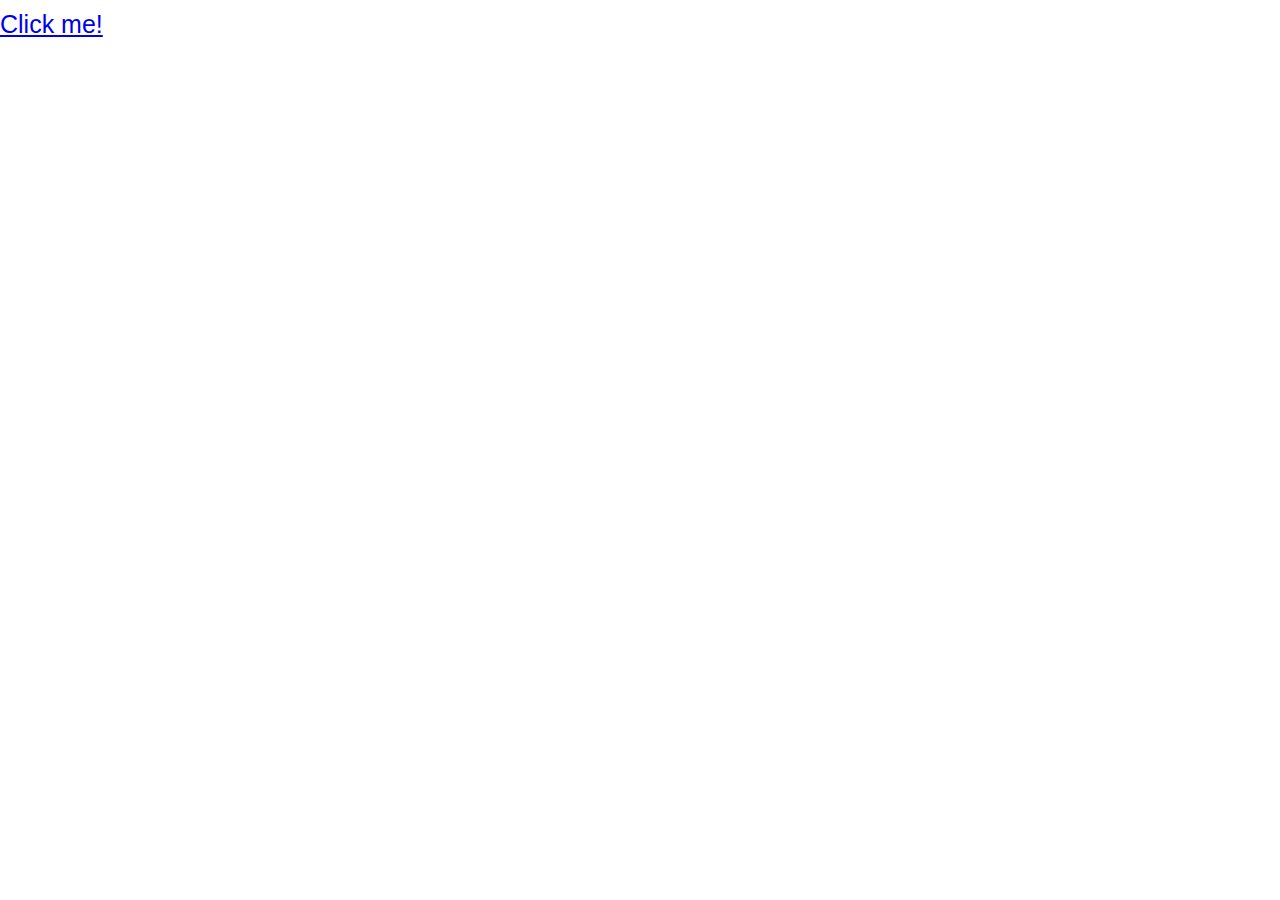
==== Background.html @ 4aa4cd62 "Fortsatt progress" ====
<!DOCTYPE html>
<html lang="en">
<head>
    <meta charset="UTF-8">
    <meta http-equiv="X-UA-Compatible" content="IE=edge">
    <meta name="viewport" content="width=device-width, initial-scale=1.0">
    <title>Background</title>
    <link rel="stylesheet" href="style.css">
</head>
<body>
    <a href="index.html">
        Click me!
    </a>
</body>
</html>
---- style.css ----
*{
  margin: 0px;
  padding: 0px;
  box-sizing: border-box;
}

html{
  height: 100vh;
}

h1 {
  text-align: center;
  background-color: #6bc46a;
  font-size: 30px;
  font-family: Arimo;
}

h3 {
  text-align: center;
  margin: 50px;
  font-size: 25px;
  font-family: Arimo;
}

h2 {
  font-family: Arimo;

}

a {
    font-family: Arimo;
    font-size: 25px;
    line-height: 49px;
}

h5 {
  font-family: Roboto;
  font-size: 24px;
  line-height: 28px;
}

body {
  height: 100vh;
  display: flex;
  flex-direction: column;
  justify-content: space-between;
}
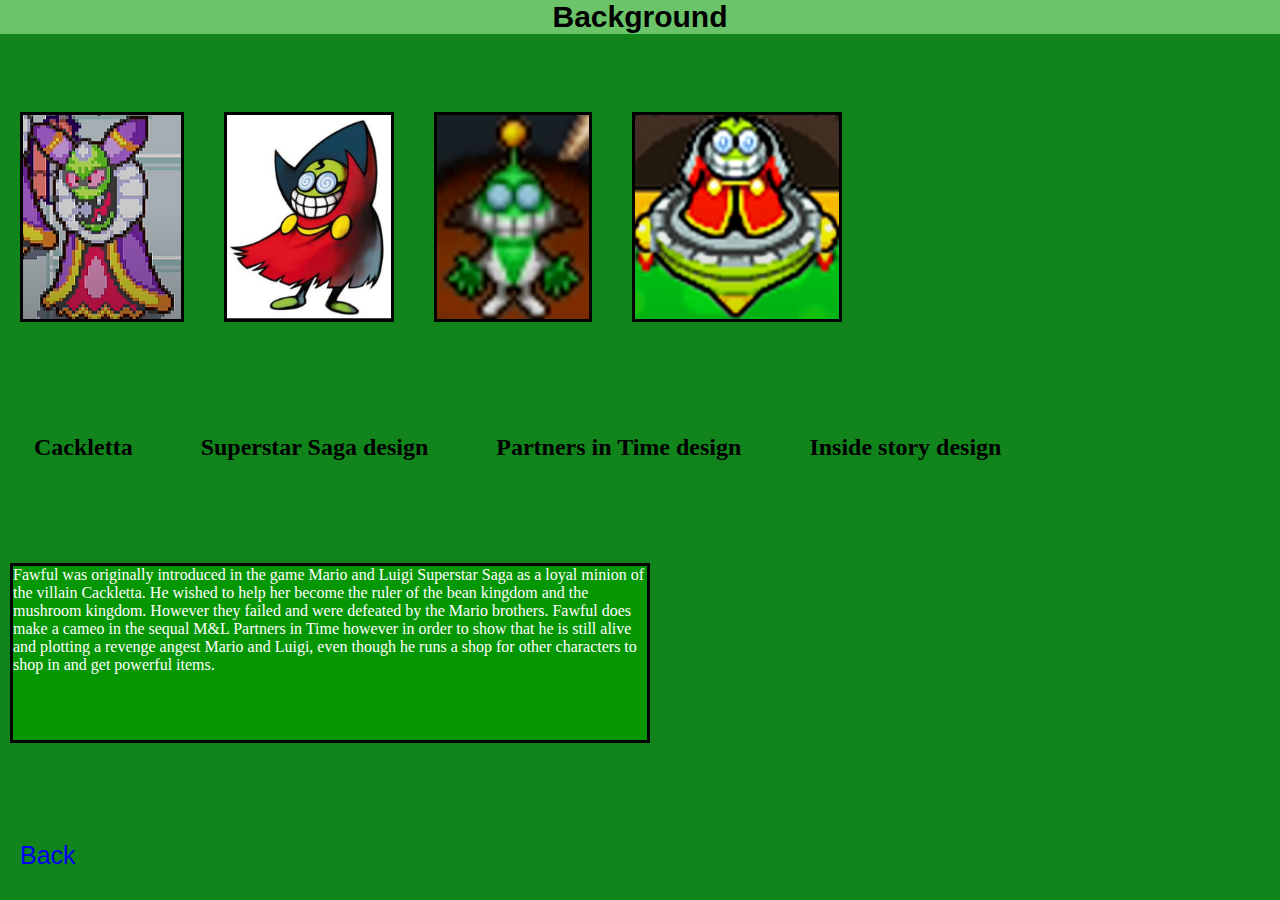
==== commit 42fa8116: "Kontakt, background etc" ====
--- a/Background.html
+++ b/Background.html
@@ -5,11 +5,34 @@
     <meta http-equiv="X-UA-Compatible" content="IE=edge">
     <meta name="viewport" content="width=device-width, initial-scale=1.0">
     <title>Background</title>
-    <link rel="stylesheet" href="style.css">
+    <link rel="stylesheet" href="Background.css">
 </head>
 <body>
+    <h1>Background</h1>
+
+    <div class="Background">
+        <img src="Cackletta.png" alt="Cackletta">
+        <img src="FURY.png" alt="OgFawful">
+        <img src="PiT.png" alt="PiT">
+        <img src="BIS.png" alt="BIS">
+    </div>
+
+    <div class="PicText">
+        <h2> Cackletta </h2>
+        <h2> Superstar Saga design</h2>
+        <h2> Partners in Time design</h2>
+        <h2> Inside story design</h2>
+    </div>
+    
+    <div class="boxBack">
+        Fawful was originally introduced in the game Mario and Luigi Superstar Saga as a loyal minion of the villain Cackletta. 
+        He wished to help her become the ruler of the bean kingdom and the mushroom kingdom. However they failed and were defeated by the Mario brothers. 
+        Fawful does make a cameo in the sequal M&L Partners in Time however in order to show that he is still alive and plotting a revenge angest Mario and Luigi, even though 
+        he runs a shop for other characters to shop in and get powerful items. 
+    </div>
+
     <a href="index.html">
-        Click me!
+        Back
     </a>
 </body>
 </html>--- a/Background.css
+++ b/Background.css
@@ -0,0 +1,64 @@
+*{
+    margin: 0px;
+    padding: 0px;
+    box-sizing: border-box;
+  }
+
+a {
+    font-family: Arimo;
+    font-size: 25px;
+    line-height: 49px;
+    padding: 10px;
+    margin: 10px;
+    text-decoration: none;
+}
+
+body {
+    height: 100vh;
+    background-color: #11851C;
+    display: flex;
+    flex-direction: column;
+    justify-content: space-between;
+  }
+
+h1 {
+    text-align: center;
+    background-color: #6BC46A;
+    font-size: 30px;
+    font-family: Arimo;
+  }
+
+.Background {
+    display: flex;
+    flex-wrap: wrap;
+    align-items: flex-start;
+}
+
+.Background img {
+  height: 210px;
+  margin: 20px;
+  border-style: solid;
+  border-color: black;
+}
+
+.boxBack {
+    height: 20%;
+    width: 50%;
+    background-color: #059603;
+    color: white;
+    margin: 10px;
+    border-style: solid;
+    border-color: black;
+    font-family: Roboto;
+}
+
+.PicText {
+    display: flex;
+    flex-wrap: wrap;
+    align-items: flex-start;
+}
+
+.PicText h2 {
+    margin: 34px;
+    text-align: center;
+}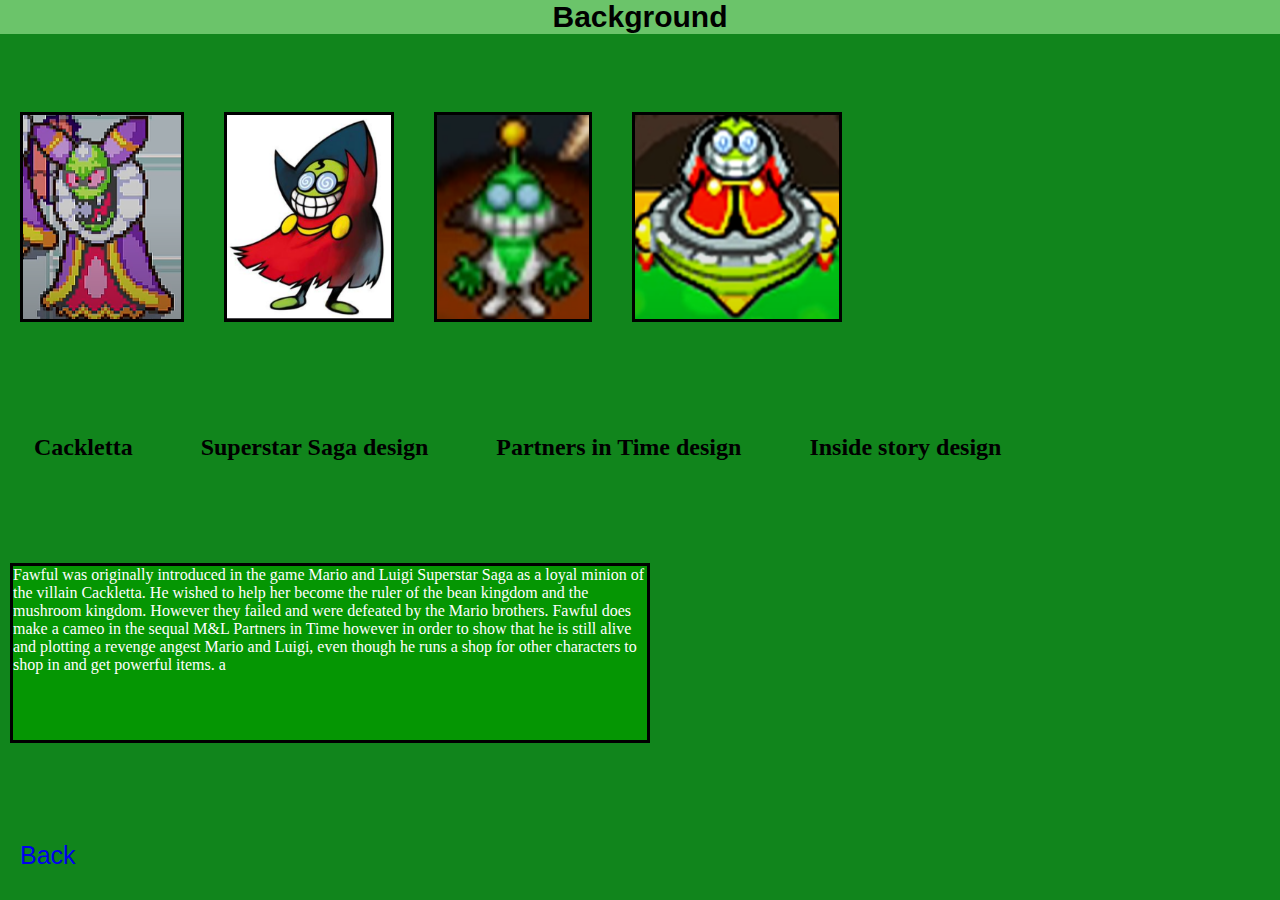
==== commit e8c3ab86: "sync" ====
--- a/Background.html
+++ b/Background.html
@@ -28,7 +28,7 @@
         Fawful was originally introduced in the game Mario and Luigi Superstar Saga as a loyal minion of the villain Cackletta. 
         He wished to help her become the ruler of the bean kingdom and the mushroom kingdom. However they failed and were defeated by the Mario brothers. 
         Fawful does make a cameo in the sequal M&L Partners in Time however in order to show that he is still alive and plotting a revenge angest Mario and Luigi, even though 
-        he runs a shop for other characters to shop in and get powerful items. 
+        he runs a shop for other characters to shop in and get powerful items. a
     </div>
 
     <a href="index.html">
--- a/Background.css
+++ b/Background.css
@@ -61,4 +61,5 @@
 .PicText h2 {
     margin: 34px;
     text-align: center;
-}+}
+dick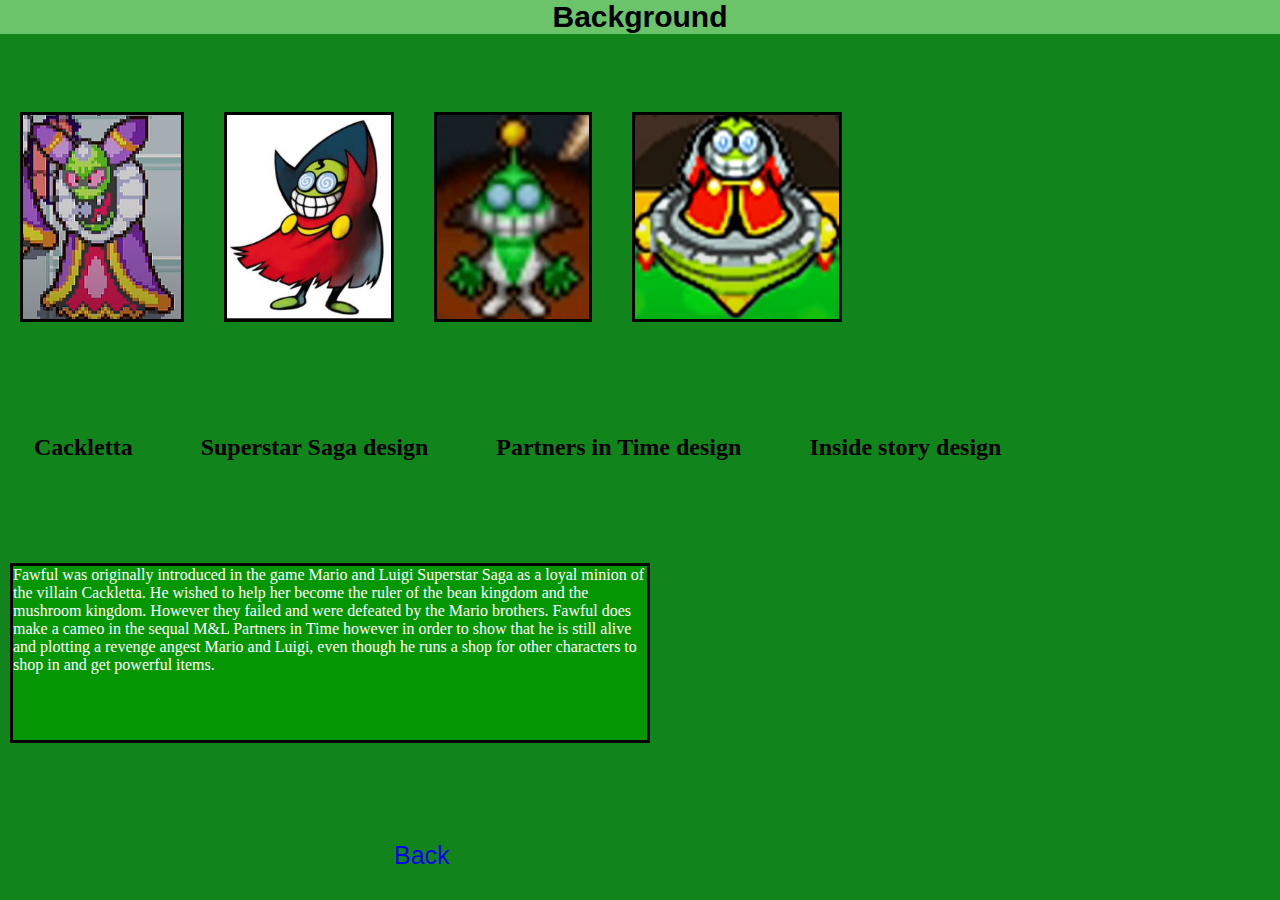
==== commit a25f6bf5: "ah yes" ====
--- a/Background.html
+++ b/Background.html
@@ -28,11 +28,13 @@
         Fawful was originally introduced in the game Mario and Luigi Superstar Saga as a loyal minion of the villain Cackletta. 
         He wished to help her become the ruler of the bean kingdom and the mushroom kingdom. However they failed and were defeated by the Mario brothers. 
         Fawful does make a cameo in the sequal M&L Partners in Time however in order to show that he is still alive and plotting a revenge angest Mario and Luigi, even though 
-        he runs a shop for other characters to shop in and get powerful items. a
+        he runs a shop for other characters to shop in and get powerful items. 
     </div>
 
-    <a href="index.html">
-        Back
-    </a>
+    <div class="goal">
+        <a href="index.html">
+            Back
+        </a>
+    </div>
 </body>
 </html>--- a/Background.css
+++ b/Background.css
@@ -1,37 +1,43 @@
-*{
-    margin: 0px;
-    padding: 0px;
-    box-sizing: border-box;
-  }
+* {
+  margin: 0px;
+  padding: 0px;
+  box-sizing: border-box;
+}
 
-a {
-    font-family: Arimo;
-    font-size: 25px;
-    line-height: 49px;
-    padding: 10px;
-    margin: 10px;
-    text-decoration: none;
+.goal {
+  display: flex;
+  align-items: flex-start;
+}
+
+.goal a {
+  font-family: Arimo;
+  font-size: 25px;
+  line-height: 49px;
+  padding: 10px;
+  margin: 10px;
+  margin-left: 30%;
+  text-decoration: none;
 }
 
 body {
-    height: 100vh;
-    background-color: #11851C;
-    display: flex;
-    flex-direction: column;
-    justify-content: space-between;
-  }
+  height: 100vh;
+  background-color: #11851c;
+  display: flex;
+  flex-direction: column;
+  justify-content: space-between;
+}
 
 h1 {
-    text-align: center;
-    background-color: #6BC46A;
-    font-size: 30px;
-    font-family: Arimo;
-  }
+  text-align: center;
+  background-color: #6bc46a;
+  font-size: 30px;
+  font-family: Arimo;
+}
 
 .Background {
-    display: flex;
-    flex-wrap: wrap;
-    align-items: flex-start;
+  display: flex;
+  flex-wrap: wrap;
+  align-items: flex-start;
 }
 
 .Background img {
@@ -42,24 +48,23 @@
 }
 
 .boxBack {
-    height: 20%;
-    width: 50%;
-    background-color: #059603;
-    color: white;
-    margin: 10px;
-    border-style: solid;
-    border-color: black;
-    font-family: Roboto;
+  height: 20%;
+  width: 50%;
+  background-color: #059603;
+  color: white;
+  margin: 10px;
+  border-style: solid;
+  border-color: black;
+  font-family: Roboto;
 }
 
 .PicText {
-    display: flex;
-    flex-wrap: wrap;
-    align-items: flex-start;
+  display: flex;
+  flex-wrap: wrap;
+  align-items: flex-start;
 }
 
 .PicText h2 {
-    margin: 34px;
-    text-align: center;
+  margin: 34px;
+  text-align: center;
 }
-dick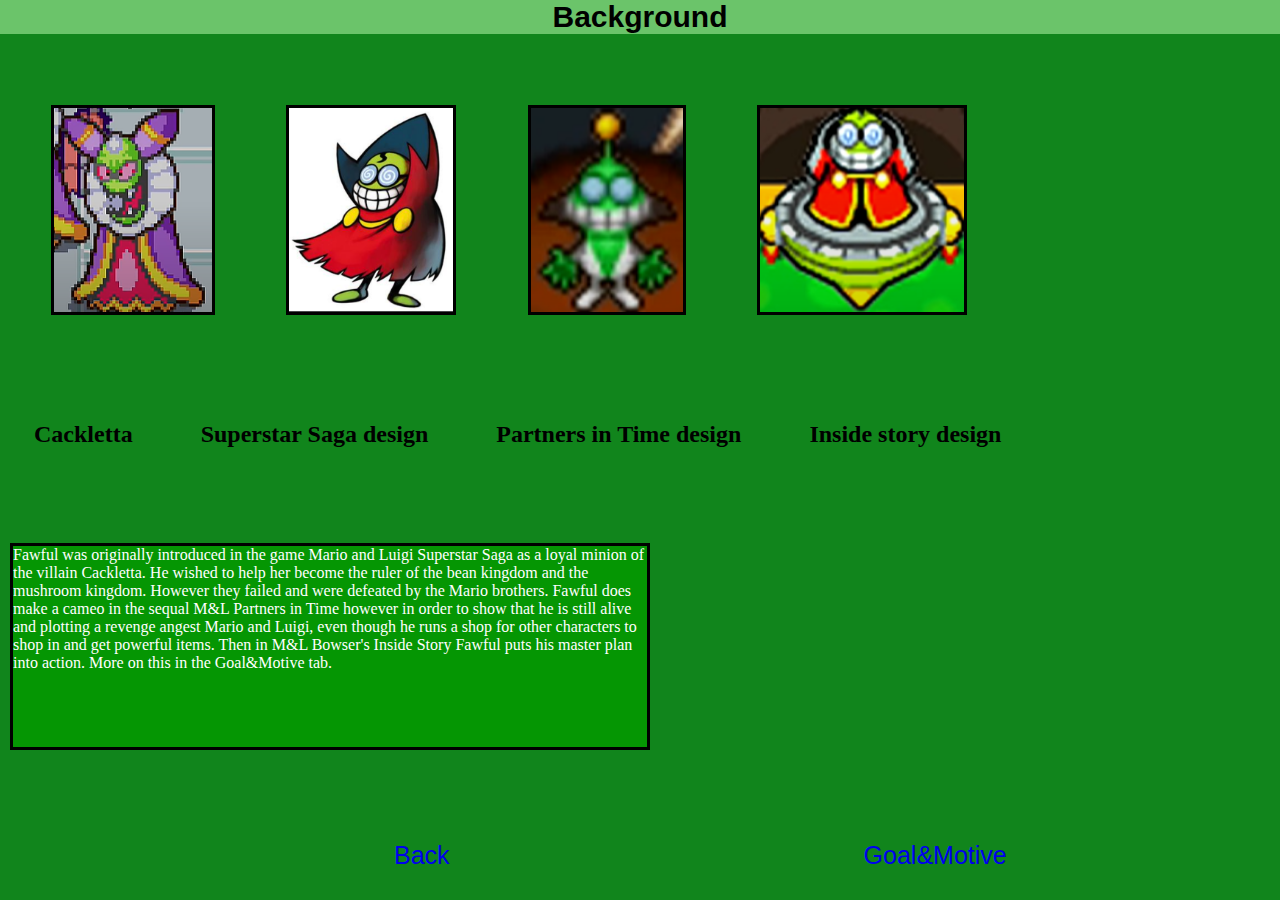
==== commit 2af49e75: "goal&motive" ====
--- a/Background.html
+++ b/Background.html
@@ -25,16 +25,21 @@
     </div>
     
     <div class="boxBack">
-        Fawful was originally introduced in the game Mario and Luigi Superstar Saga as a loyal minion of the villain Cackletta. 
-        He wished to help her become the ruler of the bean kingdom and the mushroom kingdom. However they failed and were defeated by the Mario brothers. 
+        Fawful was originally introduced in the game Mario and Luigi Superstar Saga as a loyal minion of the villain Cackletta. He wished to help
+        her become the ruler of the bean kingdom and the mushroom kingdom. However they failed and were defeated by the Mario brothers. 
         Fawful does make a cameo in the sequal M&L Partners in Time however in order to show that he is still alive and plotting a revenge angest Mario and Luigi, even though 
-        he runs a shop for other characters to shop in and get powerful items. 
+        he runs a shop for other characters to shop in and get powerful items. Then in M&L Bowser's Inside Story Fawful puts his master plan into action.
+        More on this in the Goal&Motive tab.
     </div>
 
     <div class="goal">
         <a href="index.html">
             Back
         </a>
+
+        <a href="goal&motive.html">
+            Goal&Motive
+        </a>
     </div>
 </body>
 </html>--- a/Background.css
+++ b/Background.css
@@ -43,12 +43,13 @@
 .Background img {
   height: 210px;
   margin: 20px;
+  margin-left: 4%;
   border-style: solid;
   border-color: black;
 }
 
 .boxBack {
-  height: 20%;
+  height: 23%;
   width: 50%;
   background-color: #059603;
   color: white;
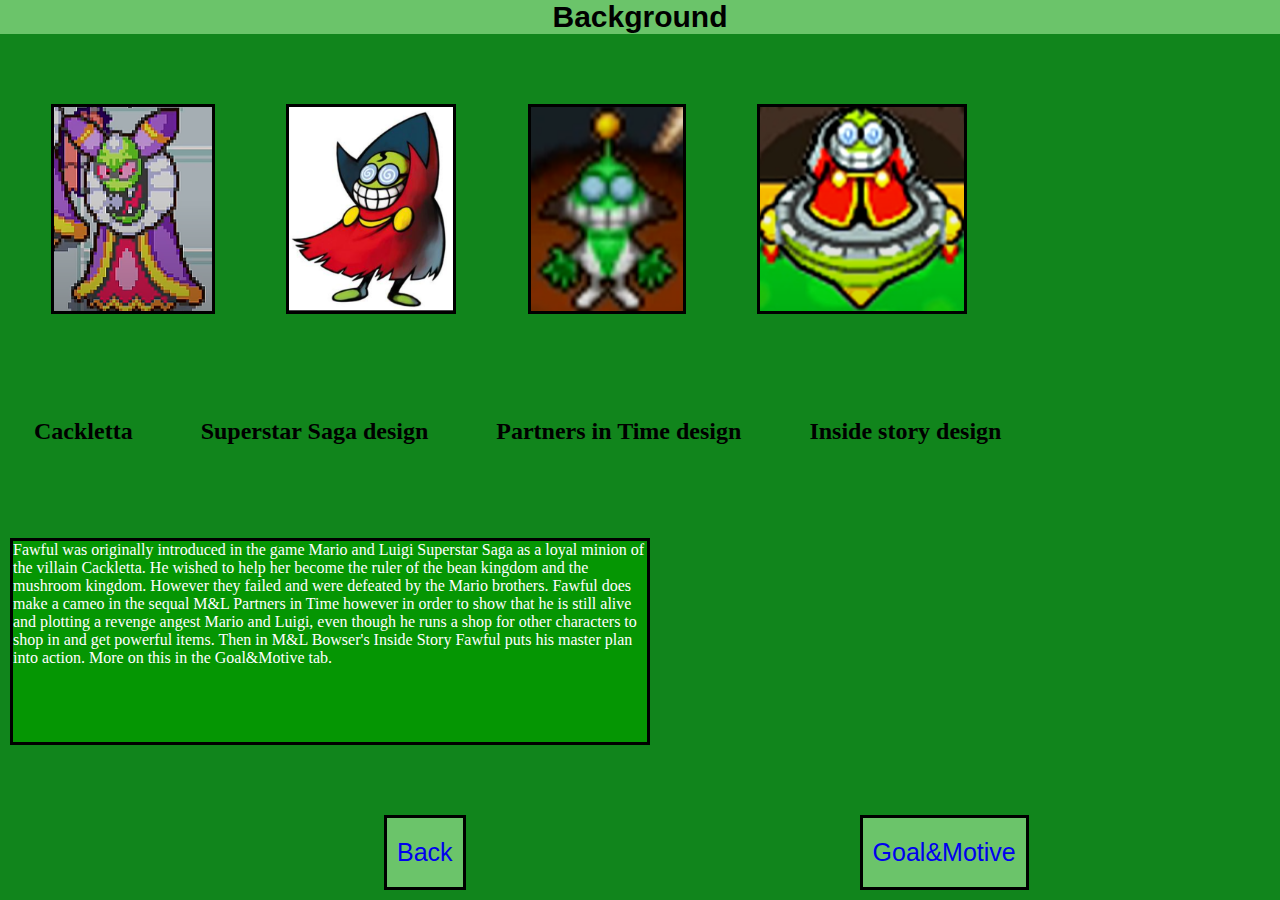
==== commit b3ec2753: "web done" ====
--- a/Background.html
+++ b/Background.html
@@ -6,6 +6,7 @@
     <meta name="viewport" content="width=device-width, initial-scale=1.0">
     <title>Background</title>
     <link rel="stylesheet" href="Background.css">
+    <link rel="icon" href="icon.png" type="image/x-icon">
 </head>
 <body>
     <h1>Background</h1>
--- a/Background.css
+++ b/Background.css
@@ -17,6 +17,9 @@
   margin: 10px;
   margin-left: 30%;
   text-decoration: none;
+  border-color: black;
+  border-style: solid;
+  background-color: #6bc46a;
 }
 
 body {
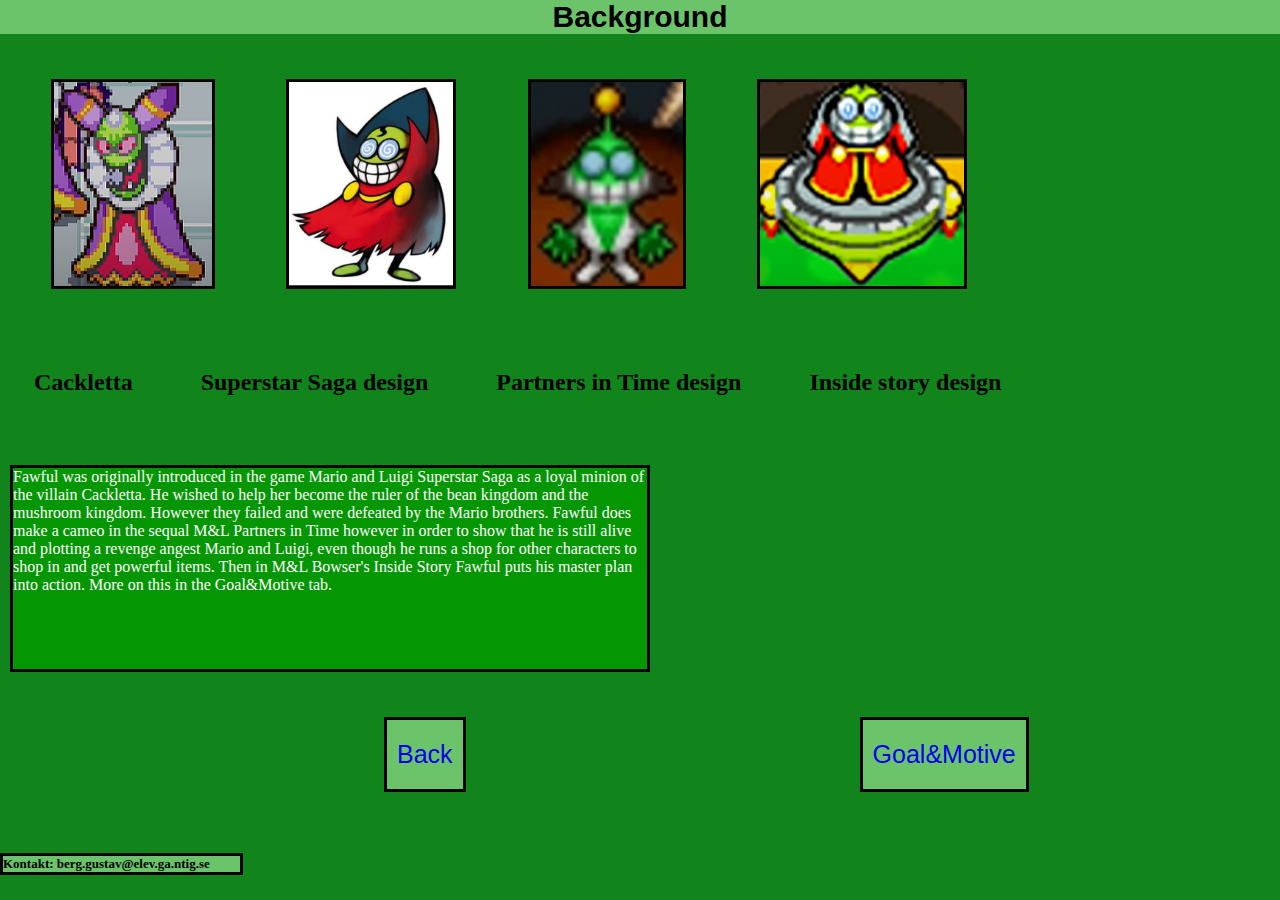
==== commit 7540b1e5: "Kontaktinfo" ====
--- a/Background.html
+++ b/Background.html
@@ -38,9 +38,14 @@
             Back
         </a>
 
-        <a href="goal&motive.html">
+        <a href="Goal&Motive.html">
             Goal&Motive
         </a>
     </div>
+
+    <p>
+        <h6>Kontakt: berg.gustav@elev.ga.ntig.se</h6>
+    </p>
+
 </body>
 </html>--- a/Background.css
+++ b/Background.css
@@ -72,3 +72,11 @@
   margin: 34px;
   text-align: center;
 }
+
+h6 {
+  font-size: 13px;
+  background-color: #6bc46a;
+  border-style: solid;
+  border-color: black;
+  width: 19vw;
+}